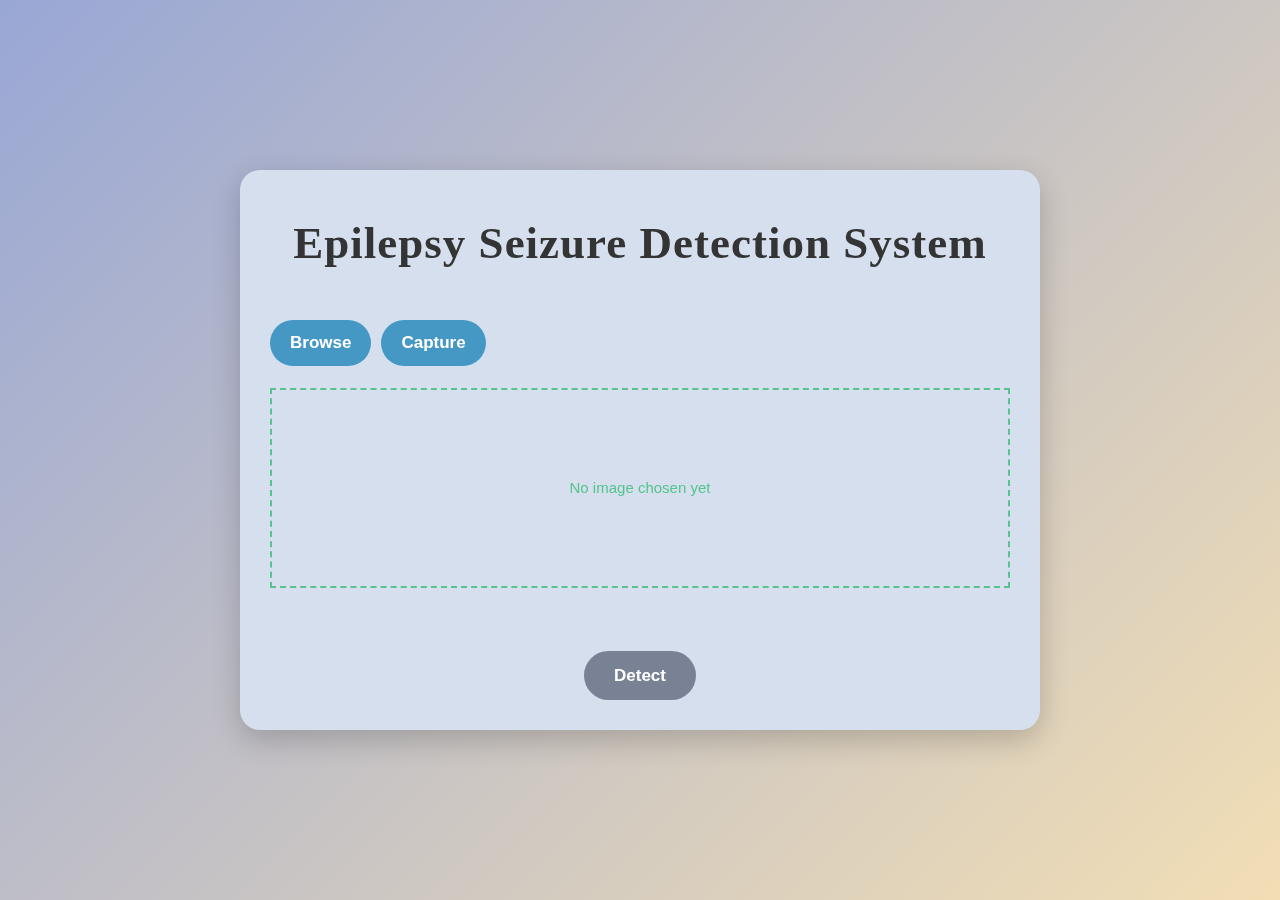
==== detect.html @ 0582c48f "Add files via upload" ====
<!DOCTYPE html>
<html>
<head>
  <title>Epilepsy Seizures Detection</title>
  <meta charset="UTF-8">
  <meta name="viewport" content="width=device-width, initial-scale=1">

  
  <!-- Link to the external CSS file -->
  <link rel="stylesheet" href="detect.css">
  
  <!-- External resources from W3Schools and Google Fonts -->
  <link rel="stylesheet" href="https://www.w3schools.com/w3css/4/w3.css">
  <link rel="stylesheet" href="https://fonts.googleapis.com/css?family=Raleway">
  <link rel="stylesheet" href="https://cdnjs.cloudflare.com/ajax/libs/font-awesome/4.7.0/css/font-awesome.min.css">
</head>

<body>
  <!-- Header with full-height image -->
  <header class="bgimg-1 w3-display-container w3-grayscale-min" id="home">
    <div class="w3-display-middle w3-text-white" style="align-items: center;">
      <div class="container">
          <h3 style="font-family: 'Playfair Display', serif; font-weight: 600; font-size: 45px; color: rgb(52, 52, 52); font-style: normal;">Epilepsy Seizure Detection System</h3><br>
  
          <div class="button-container">
              <input type="file" id="fileInput" accept="image/*" onchange="previewImage(event)" style="display:none;">
              <button id="browseButton" onclick="document.getElementById('fileInput').click()">Browse</button>
              <button id="captureButton" onclick="openCamera()">Capture</button> <!-- Capture button -->
          </div>
  
          <br>
          <div class="image-preview" id="imagePreviewBox">
              <p>No image chosen yet</p>
          </div>
  
          <!-- Video preview for live camera -->
          <div id="cameraContainer" style="display: none;">
              <video id="cameraPreview" autoplay style="width: 100%; max-width: 300px; border-radius: 10px;"></video><br><br>
              <button id="snapButton" onclick="captureImage()">Capture Photo</button>
              <button id="closeButton" onclick="closeCamera()">Close Camera</button>
          </div><br>
  
          <button id="detectButton" onclick="detectImage()" style="font-weight:600; font-size: 17px; margin-top: 20px;">Detect</button>
      </div>
  
      <script>
        let videoStream;
  
        function previewImage(event) {
    const imagePreviewBox = document.getElementById('imagePreviewBox');
    const file = event.target.files[0];
    
    if (file) {
        console.log("File selected:", file); // Log file info for debugging
        const reader = new FileReader();
        reader.onload = function(e) {
            imagePreviewBox.innerHTML = `<img src="${e.target.result}" alt="Selected Image" style="max-width: 100%; border-radius: 10px;">`;
        };
        reader.readAsDataURL(file);
    } else {
        imagePreviewBox.innerHTML = '<p>No image chosen yet</p>';
    }
}

    
        function detectImage() {
            const fileInput = document.getElementById('fileInput');
            const file = fileInput.files[0];
            const capturedImage = localStorage.getItem('uploadedImage');
  
            if (file) {
                const reader = new FileReader();
                reader.onload = function(e) {
                    localStorage.setItem('uploadedImage', e.target.result);
                    window.location.href = 'result.html';
                };
                reader.readAsDataURL(file);
            } else if (capturedImage) {
                window.location.href = 'result.html';
            } else {
                alert("Please choose an image before detecting.");
            }
        }
  
        function openCamera() {
    const cameraContainer = document.getElementById('cameraContainer');
    const video = document.getElementById('cameraPreview');
    const imagePreviewBox = document.getElementById('imagePreviewBox');

    // Check if getUserMedia is supported
    if (!navigator.mediaDevices || !navigator.mediaDevices.getUserMedia) {
        alert("Your browser does not support camera access. Please try with a different browser or ensure permissions are granted.");
        console.error("getUserMedia is not supported in this browser.");
        return;
    }

    // Hide file preview and show camera preview
    imagePreviewBox.style.display = 'none';
    cameraContainer.style.display = 'block';

    navigator.mediaDevices.getUserMedia({
        video: { facingMode: "environment" } // Use the rear camera if available
    })
    .then(stream => {
        videoStream = stream;
        video.srcObject = stream;
    })
    .catch(error => {
        alert("Unable to access camera. Make sure your browser has permission to use the camera.");
        console.error("Error accessing camera: ", error);
    });
}



  
        function captureImage() {
            const video = document.getElementById('cameraPreview');
            const canvas = document.createElement('canvas');
            const imagePreviewBox = document.getElementById('imagePreviewBox');
  
            canvas.width = video.videoWidth;
            canvas.height = video.videoHeight;
            canvas.getContext('2d').drawImage(video, 0, 0);
  
            const imageDataUrl = canvas.toDataURL('image/png');
            imagePreviewBox.innerHTML = `<img src="${imageDataUrl}" alt="Captured Image" style="max-width: 100%; border-radius: 10px;">`;
            imagePreviewBox.style.display = 'block';
  
            localStorage.setItem('uploadedImage', imageDataUrl);
  
            closeCamera();
        }
  
        function closeCamera() {
            const cameraContainer = document.getElementById('cameraContainer');
            const imagePreviewBox = document.getElementById('imagePreviewBox');
  
            if (videoStream) {
                videoStream.getTracks().forEach(track => track.stop());
            }
  
            cameraContainer.style.display = 'none';
            imagePreviewBox.style.display = 'block';
        }
      </script>
    </div>
  </header>
  
  </body>
  </html>
---- detect.css ----
body {
    font-family: 'Poppins', sans-serif;
    background: linear-gradient(135deg, #99a7d5, #f2deb5);
    height: 100vh;
    margin: 0;
    display: flex;
    justify-content: center;
    align-items: center;
    color: white;
}

.container {
    background-color: rgb(204, 224, 254);
    padding: 30px;
    border-radius: 20px;
    backdrop-filter: blur(10px);
    box-shadow: 0 10px 30px rgba(0, 0, 0, 0.2);
    text-align: center;
    width: 800px;
    
}

h3 {
    font-family: 'Playfair Display', serif;
    font-weight: 700;
    font-size: 600px;
    color: #ffffff;
    letter-spacing: 1px;
    margin-bottom: 20px;
}

.input-box {
    display: flex;
    justify-content: space-between;
    align-items: center;
    margin-bottom: 20px;
}

#fileInput {
    flex-grow: 1;
    margin-right: 10px;
    padding: 10px;
    border: none;
    border-radius: 10px;
    outline: none;
    font-family: inherit;
}

#browseButton {
    padding: 10px 20px;
    background: #00a6ff;
    color: white;
    border: none;
    border-radius: 50px;
    cursor: pointer;
    transition: all 0.3s ease;
}

#browseButton:hover {
    background: #0056b3;
    transform: scale(1.05);
    box-shadow: 0 4px 20px rgba(0, 123, 255, 0.5);
}

#captureButton {
    padding: 10px 20px;
    background: #00a6ff;
    color: white;
    border: none;
    border-radius: 50px;
    cursor: pointer;
    transition: all 0.3s ease;
}

#captureButton:hover {
    background: #0056b3;
    transform: scale(1.05);
    box-shadow: 0 4px 20px rgba(0, 123, 255, 0.5);
}

#snapButton {
    padding: 10px 20px;
    background: #37ca0e;
    color: white;
    border: none;
    border-radius: 50px;
    cursor: pointer;
    transition: all 0.3s ease;
}

#snapButton:hover {
    background: #0056b3;
    transform: scale(1.05);
    box-shadow: 0 4px 20px rgba(0, 123, 255, 0.5);
}

#closeButton {
    padding: 10px 20px;
    background: #c80e52;
    color: white;
    border: none;
    border-radius: 50px;
    cursor: pointer;
    transition: all 0.3s ease;
}

#closeButton:hover {
    background: #0056b3;
    transform: scale(1.05);
    box-shadow: 0 4px 20px rgba(0, 123, 255, 0.5);
}


.image-preview {
    border: 2px dashed #05de75;
    padding: 10px;
    height: 200px;
    display: flex;
    justify-content: center;
    align-items: center;
    margin-bottom: 20px;
    color: #05de75;
}

.image-preview img {
    max-width: 100%;
    max-height: 100%;
    border-radius: 10px;
}

#detectButton {
    padding: 12px 30px;
    background-color: #6f83a7;
    font-family: 'Poppins', sans-serif;
    color: white;
    border: none;
    border-radius: 50px;
    cursor: pointer;
    transition: all 0.3s ease;
}

#detectButton:hover {
    background-color: #218838;
    transform: scale(1.05);
    box-shadow: 0 4px 20px rgba(33, 136, 56, 0.5);
}

/* Navbar */
.w3-bar {
    background-color: transparent !important;
    box-shadow: none;
}

.w3-bar .w3-bar-item {
    padding: 14px 20px;
    color: white;
    transition: all 0.3s ease;
}

.w3-bar .w3-bar-item:hover {
    background-color: rgba(255, 255, 255, 0.2);
}

.button-container {
    display: flex;
    gap: 10px; /* Space between buttons */
    justify-content: flex-start;
    margin-top: 10px;
  }

  .button-container button {
    padding: 10px 20px;
    font-weight: 600;
    font-size: 17px;
    cursor: pointer;
  }
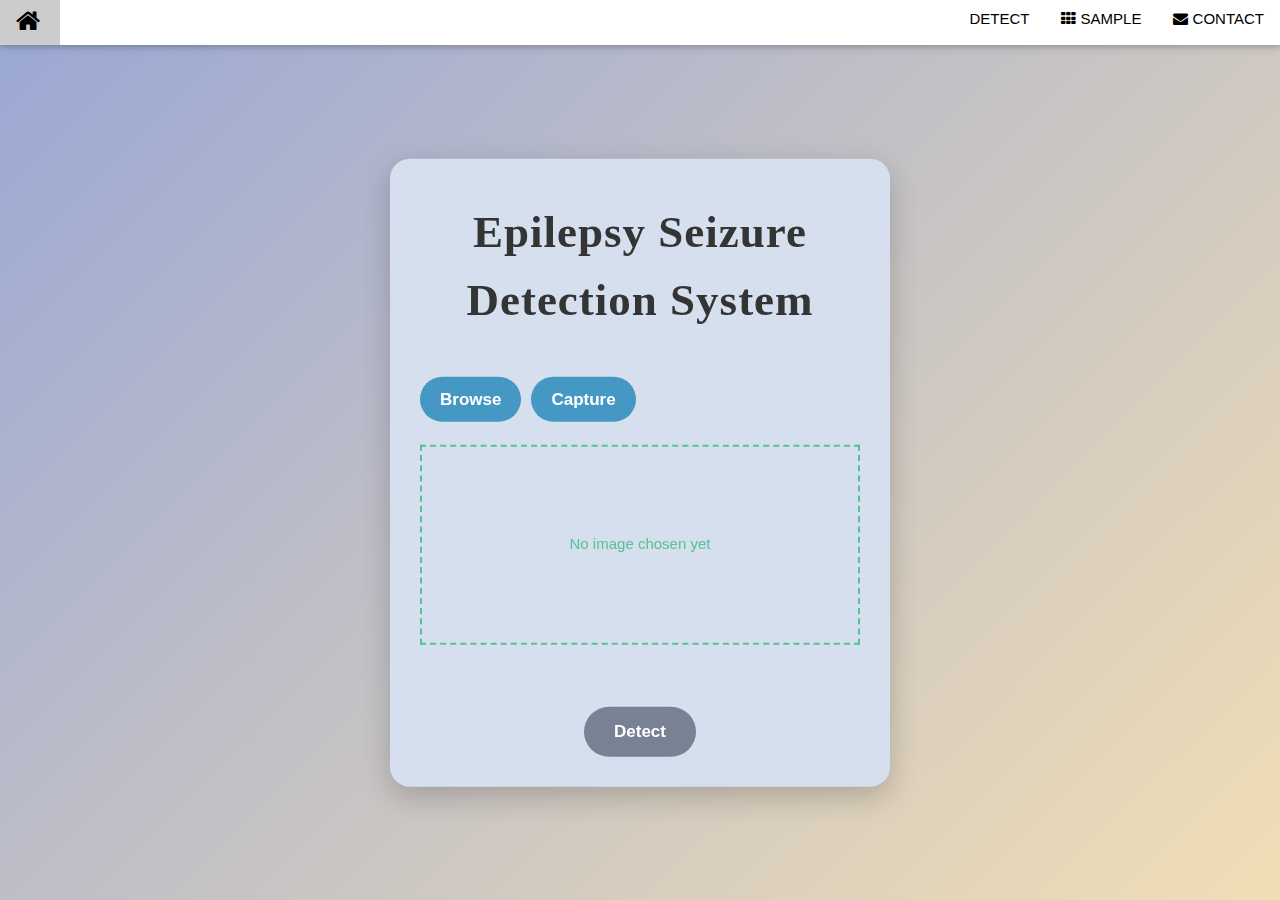
==== commit f0d0d605: "Add files via upload" ====
--- a/detect.html
+++ b/detect.html
@@ -16,9 +16,28 @@
 </head>
 
 <body>
+
+    <!-- Navbar (sit on top) -->
+<div class="w3-top" style="background-color: #ffffff;">
+    <div class="w3-bar w3-white w3-card" id="myNavbar" style="background-color: #ffffff;">
+      <a href="#home" class="w3-bar-item w3-button w3-wide" style="color: black;"><i class="fa fa-home" style="font-size:26px;"></i></a>
+      <!-- Right-sided navbar links -->
+      <div class="w3-right w3-hide-small" style="background-color: #ffffff; color: black;">
+        <a href="detect.html" class="w3-bar-item w3-button" style="font-family: Montserrat, sans-serif; color: black;">DETECT</a>
+        <a href="index.html" class="w3-bar-item w3-button" style="font-family: Montserrat, sans-serif; color: black;"><i class="fa fa-th"></i> SAMPLE</a>
+        <a href="index.html" class="w3-bar-item w3-button" style="font-family: Montserrat, sans-serif; color: black;"><i class="fa fa-envelope"></i> CONTACT</a>
+      </div>
+  
+      <!-- Hide right-floated links on small screens and replace them with a menu icon -->
+      <a href="javascript:void(0)" class="w3-bar-item w3-button w3-right w3-hide-large w3-hide-medium" onclick="w3_open()" style="background-color: #91a2d4;">
+        <i class="fa fa-bars"></i>
+      </a>
+    </div>
+  </div>
+
   <!-- Header with full-height image -->
   <header class="bgimg-1 w3-display-container w3-grayscale-min" id="home">
-    <div class="w3-display-middle w3-text-white" style="align-items: center;">
+    <div class="w3-display-middle w3-text-white" style="align-items: center;"><br><br>
       <div class="container">
           <h3 style="font-family: 'Playfair Display', serif; font-weight: 600; font-size: 45px; color: rgb(52, 52, 52); font-style: normal;">Epilepsy Seizure Detection System</h3><br>
   
--- a/detect.css
+++ b/detect.css
@@ -7,6 +7,9 @@
     justify-content: center;
     align-items: center;
     color: white;
+    box-sizing: border-box;
+    padding: 10px; /* Add padding for smaller devices */
+
 }
 
 .container {
@@ -16,7 +19,10 @@
     backdrop-filter: blur(10px);
     box-shadow: 0 10px 30px rgba(0, 0, 0, 0.2);
     text-align: center;
-    width: 800px;
+    width: 500px;
+    max-width: 800px; /* Limit maximum width */
+    margin: 0 auto; /* Center the container */
+
     
 }
 
